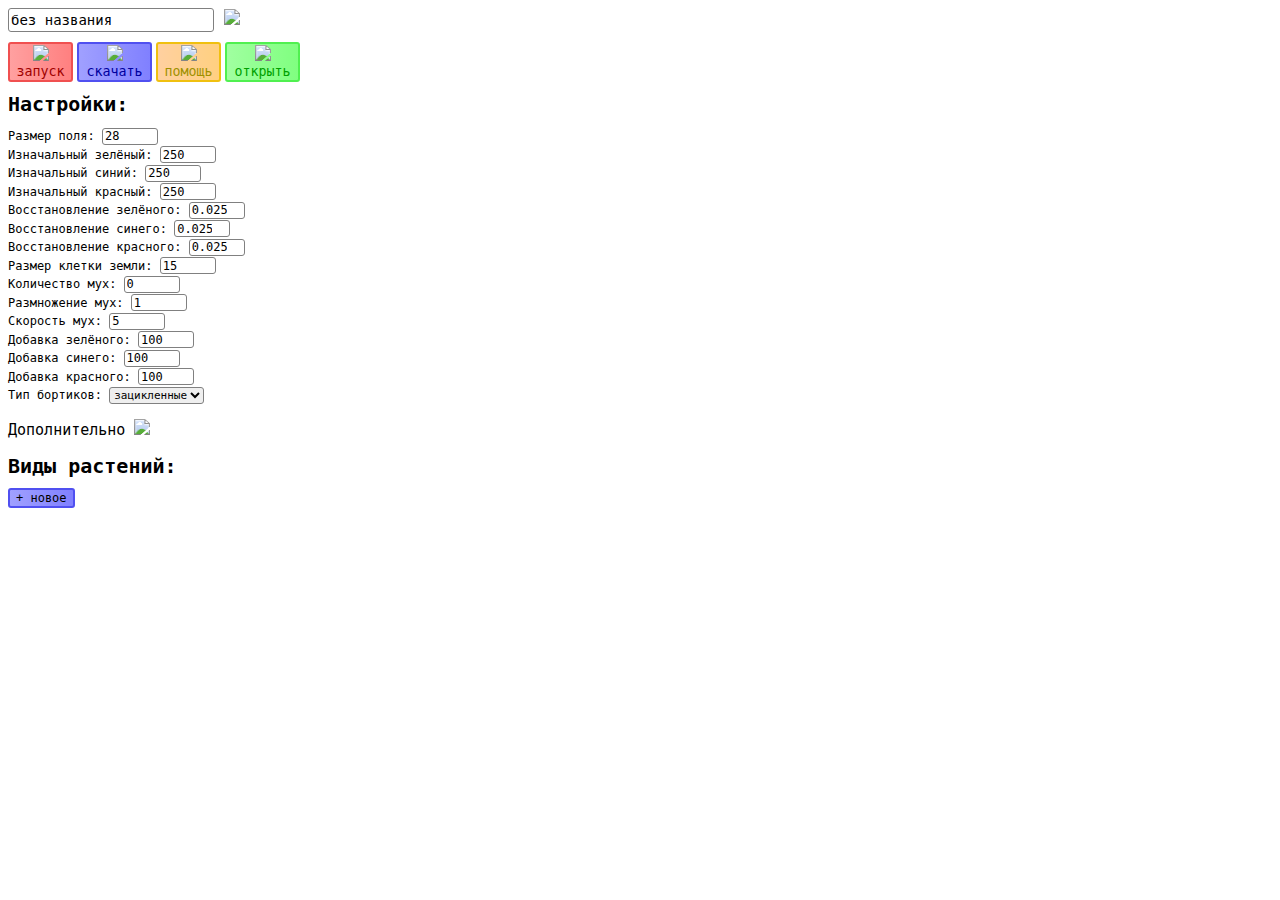
==== index.html @ a54afabd "Add files via upload" ====
<!DOCTYPE html>
<html lang="ru">
<head>
  <meta charset="UTF-8">
  <meta name="viewport" content="width=700px, user-scalable=yes">
  <title>Симулятор Растений - редактор</title>
  <link rel="icon" href="assets/icon.svg">
  <link rel="stylesheet" href="styles.css">
</head>
<body>
  <noscript id="noscript"><b>Похоже вы отключили JavaScript, пожалуйста включите его.</b></noscript>
  <noscript id="noscripthelp"><a href="help.html#noscript"><b>Подробнее</b></a></noscript>
  <div id="editor" style="display: none">
    <div id="top">
      <div><input type="text" id="name" value="без названия" onchange="window.name = this.value;">
      <button onclick="lssg()" id="lssg"><img src="assets/lssg.svg" height="15"></button></div>
      <button onclick="playgame()" id="play"><div><img src="assets/play.svg" height="10"></div>запуск</button>
      <button onclick="downloadgame()" id="save"><div><img src="assets/download.svg" height="10"></div>скачать</button>
      <button onclick="window.open('help.html')" id="help"><div><img src="assets/help.svg" height="10"></div>помощь</button>
      <button onclick="$show('opengame'); $hide('editor')" id="open"><div><img src="assets/open.svg" height="10"></div>открыть</button>
    </div>
    <div style="margin-top: 10px; margin-bottom: 10px;"><b class="header">Настройки:</b></div>
    <div id="options"></div>
    <p class="add" onclick="addopt();">Дополнительно <img src="assets/down.svg" id="aopen" width="12"></p>
    <div id="add" style="display: none">
      <div id="resolution">
        <p class="label">Разрешение: </p>
        <p class="label" id="resshow">1800р </p>
        <button id="res900" onclick="window.resolution = 900; $('resshow').innerHTML='900р '; savesets();" class="resolution">900р (×1)</button>
        <button id="res1800" onclick="window.resolution = 1800; $('resshow').innerHTML='1800р '; savesets();" class="resolution">1800р (×2)</button>
        <button id="res2700" onclick="window.resolution = 2700; $('resshow').innerHTML='2700р '; savesets();" class="resolution">2700р (×3)</button>
        <button id="res3600" onclick="window.resolution = 3600; $('resshow').innerHTML='3600р '; savesets();" class="resolution">3600р (×4)</button>
      </div>
      <div id="speed">
        <p class="label">Скорость показа: </p>
        <p class="label">x</p>
        <input type="number" style="width: 40px;" onchange="checknum(this, 0.01, 10, false); window.showspeed = Number(this.value);" id="speedshow" value="1">
        <button id="speed_0.1" onclick="window.showspeed = 0.1; $('speedshow').value = 0.1;" class="speed">x0.1</button>
        <button id="speed_0.2" onclick="window.showspeed = 0.2; $('speedshow').value = 0.2;" class="speed">x0.2</button>
        <button id="speed_0.5" onclick="window.showspeed = 0.5; $('speedshow').value = 0.5;" class="speed">x0.5</button>
        <button id="speed_1" onclick="window.showspeed = 1; $('speedshow').value = 1;" class="speed">x1</button>
        <button id="speed_2" onclick="window.showspeed = 2; $('speedshow').value = 2;" class="speed">x2</button>
        <button id="speed_5" onclick="window.showspeed = 5; $('speedshow').value = 5;" class="speed">x5</button>
      </div>
      <div><input type="checkbox" id="music" onchange="window.music = this.checked; savesets();" checked>
      <label for="music" class="label">Музыка</label></div>
      <div id="vibratediv" style="display: none"><input type="checkbox" id="vibrate" onchange="window.vibrate = this.checked; savesets();">
      <label for="vibrate" class="label">Вибрации</label></div>
      <div><input type="checkbox" id="biggraph" onchange="window.biggraph = this.checked; savesets();">
      <label for="biggraph" class="label">Большой график</label></div>
      <div><input type="checkbox" id="graphmove" onchange="window.graphmove = this.checked; savesets();">
      <label for="graphmove" class="label">Сдвиг графика</label></div>
      <div><p id="fullscreen" onclick="fullScreen(document.documentElement)">Полный экран</p></div>
      <div><div><label for="description" class="label">Описание:</label></div>
      <textarea id="description" onchange="window.description = this.value"></textarea></div>
    </div>
    <div style="margin-top: 10px"><b class="header">Виды растений:</b></div>
    <button style="margin-top: 10px" class="newobj" onclick="newplant()">+ новое</button>
    <div id="plants"></div>
  </div>
  <div id="opengame" style="display: none">
    <div><button onclick="$hide('opengame'); $show('editor');" id="back">назад</button></div>
    <div><button onclick="lsog();" id="lsog">загрузить точку сохранения</button></div>
    <div><input type="file" id="file" onchange="opengame(this.files[0]);"></div>
    <div><textarea id="console" readonly></textarea></div>
  </div>
</body>
</html>
<script src="utils.js"></script>
<script src="editor.js"></script>
---- styles.css ----
#noscripthelp {
  color: #0000ff;
  font-family: Monospace, sans-serif;
  font-size: 18px;
}
#noscript {
  color: #a00000;
  font-family: Monospace, sans-serif;
  font-size: 18px;
}
#back {
  margin-bottom: 10px;
  font-size: 12px;
  font-family: Monospace, sans-serif;
  background: linear-gradient(to right, #f0a0a0, #ff8080);
  border-radius: 3px;
  border: 2px solid #f05050;
}
#lsog {
  margin-bottom: 10px;
  font-size: 12px;
  font-family: Monospace, sans-serif;
  background: linear-gradient(to right, #f0b0a0, #ffc080);
  border-radius: 3px;
  border: 2px solid #d09050;
}
.pselect {
  font-family: Monospace, sans-serif;
  font-size: 11px;
  height: 17px;
  border-radius: 3px;
  border: 1px solid #808080;
  border-radius: 3px;
  display: inline;
}
#description {
  font-family: Monospace, sans-serif;
  font-size: 12px;
  width: 250px;
  height: 100px;
  border-radius: 3px;
  border: 1px solid #808080;
  resize: none;
}
#fullscreen {
  font-family: Monospace, sans-serif;
  font-size: 8px;
}
#lssg {
  background-color: transparent;
  border: none;
}
#play {
  background: linear-gradient(to right, #ffa0a0, #ff8080);
  font-family: Monospace, sans-serif;
  border: 2px solid #f05050;
  color: #a00000;
  border-radius: 3px;
  width: 65px;
  height: 40px;
}
#save {
  background: linear-gradient(to right, #a0a0ff, #8080ff);
  font-family: Monospace, sans-serif;
  border: 2px solid #5050f0;
  color: #0000a0;
  border-radius: 3px;
  width: 75px;
  height: 40px;
}
#open {
  background: linear-gradient(to right, #a0ffa0, #80ff80);
  font-family: Monospace, sans-serif;
  border: 2px solid #50f050;
  color: #00a000;
  border-radius: 3px;
  width: 75px;
  height: 40px;
}
#help {
  background: linear-gradient(to right, #ffd0a0, #ffd080);
  font-family: Monospace, sans-serif;
  border: 2px solid #f0c010;
  color: #a09000;
  border-radius: 3px;
  width: 65px;
  height: 40px;
}
.colorsel {
  width: 30px;
  height: 30px;
  display: inline;
  padding: 0px;
}
.color {
  width: 15px;
  height: 15px;
  border-radius: 3px;
  border-width: 2px;
  border-style: solid;
}
.name {
  font-size: 15px;
  font-family: Monospace, sans-serif;
  width: 110px;
  height: 20px;
  border: 1px solid #808080;
  border-radius: 3px;
}
.namediv {
  height: 30px;
}
input[type="number"] {
  width: 50px;
  height: 13px;
  border-radius: 3px;
  border: 1px solid #808080;
  font-family: Monospace, sans-serif;
  font-size: 12px;
  display: inline;
}
.label {
  font-family: Monospace, sans-serif;
  font-size: 12px;
  display: inline;
}
.header {
  font-family: Monospace, sans-serif;
  font-size: 20px;
}
.newobj {
  margin-bottom: 10px;
  font-size: 12px;
  font-family: Monospace, sans-serif;
  background: linear-gradient(to right, #a0a0ff, #8080ff);
  border-radius: 3px;
  border: 2px solid #5050f0;
}
#name {
  width: 200px;
  height: 20px;
  font-family: Monospace, sans-serif;
  font-size: 14px;
  border: 1px solid #808080;
  border-radius: 3px;
  margin-bottom: 10px;
}
#console {
  resize: none;
  width: 500px;
  height: 200px;
  font-family: Monospace, sans-serif;
  font-size: 12px;
  border-radius: 5px;
  border: 1px solid #300030;
}
input[type="file"] {
  margin-bottom: 10px;
  font-family: Monospace, sans-serif;
  font-size: 12px;
}
.add {
  font-family: Monospace, sans-serif;
  font-size: 15px;
}
.resolution {
  display: inline;
  background: linear-gradient(to right, #a030a0, #f050f0);
  font-family: Monospace, sans-serif;
  border: 2px solid #901090;
  color: #500050;
  border-radius: 3px;
  height: 18px;
  font-size: 6px;
}
.speed {
  display: inline;
  background: linear-gradient(to right, #a030a0, #f050f0);
  font-family: Monospace, sans-serif;
  border: 2px solid #901090;
  color: #500050;
  border-radius: 3px;
  height: 18px;
  font-size: 6px;
}
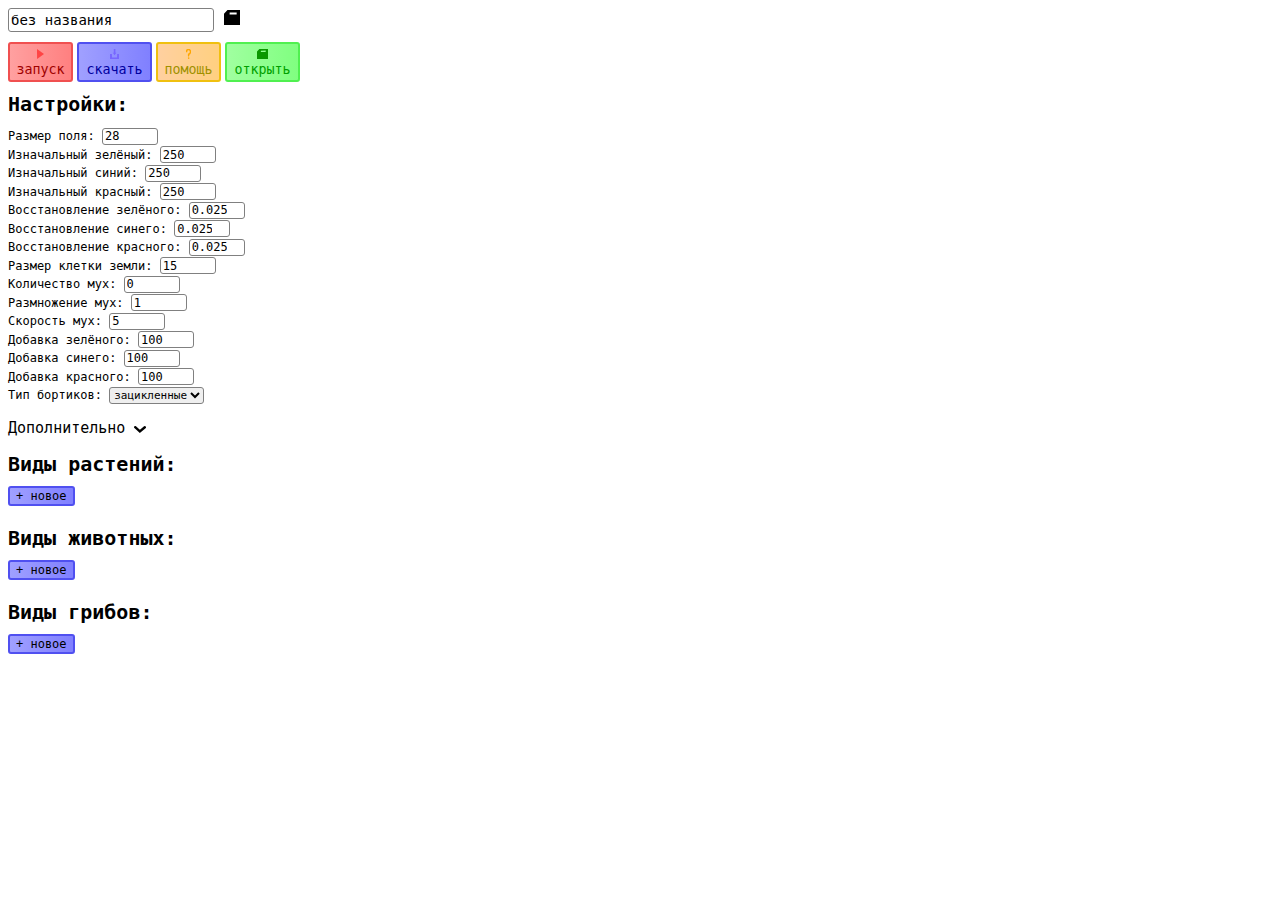
==== commit f558ab63: "Add files via upload" ====
--- a/index.html
+++ b/index.html
@@ -3,13 +3,12 @@
 <head>
   <meta charset="UTF-8">
   <meta name="viewport" content="width=700px, user-scalable=yes">
-  <title>Симулятор Растений - редактор</title>
+  <title>Симулятор Растений - Редактор</title>
   <link rel="icon" href="assets/icon.svg">
   <link rel="stylesheet" href="styles.css">
 </head>
 <body>
   <noscript id="noscript"><b>Похоже вы отключили JavaScript, пожалуйста включите его.</b></noscript>
-  <noscript id="noscripthelp"><a href="help.html#noscript"><b>Подробнее</b></a></noscript>
   <div id="editor" style="display: none">
     <div id="top">
       <div><input type="text" id="name" value="без названия" onchange="window.name = this.value;">
@@ -17,7 +16,7 @@
       <button onclick="playgame()" id="play"><div><img src="assets/play.svg" height="10"></div>запуск</button>
       <button onclick="downloadgame()" id="save"><div><img src="assets/download.svg" height="10"></div>скачать</button>
       <button onclick="window.open('help.html')" id="help"><div><img src="assets/help.svg" height="10"></div>помощь</button>
-      <button onclick="$show('opengame'); $hide('editor')" id="open"><div><img src="assets/open.svg" height="10"></div>открыть</button>
+      <button onclick="$show('opengame'); $hide('editor');" id="open"><div><img src="assets/open.svg" height="10"></div>открыть</button>
     </div>
     <div style="margin-top: 10px; margin-bottom: 10px;"><b class="header">Настройки:</b></div>
     <div id="options"></div>
@@ -34,7 +33,7 @@
       <div id="speed">
         <p class="label">Скорость показа: </p>
         <p class="label">x</p>
-        <input type="number" style="width: 40px;" onchange="checknum(this, 0.01, 10, false); window.showspeed = Number(this.value);" id="speedshow" value="1">
+        <input type="number" style="width: 40px;" onchange="this.value = check(this.value, [0.01, 10, false]); window.showspeed = Number(this.value);" id="speedshow" value="1">
         <button id="speed_0.1" onclick="window.showspeed = 0.1; $('speedshow').value = 0.1;" class="speed">x0.1</button>
         <button id="speed_0.2" onclick="window.showspeed = 0.2; $('speedshow').value = 0.2;" class="speed">x0.2</button>
         <button id="speed_0.5" onclick="window.showspeed = 0.5; $('speedshow').value = 0.5;" class="speed">x0.5</button>
@@ -43,7 +42,7 @@
         <button id="speed_5" onclick="window.showspeed = 5; $('speedshow').value = 5;" class="speed">x5</button>
       </div>
       <div><input type="checkbox" id="music" onchange="window.music = this.checked; savesets();" checked>
-      <label for="music" class="label">Музыка</label></div>
+      <label for="music" class="label">Музыка</label><button id="musictype" onclick="smusictype(); savesets();"></button></div>
       <div id="vibratediv" style="display: none"><input type="checkbox" id="vibrate" onchange="window.vibrate = this.checked; savesets();">
       <label for="vibrate" class="label">Вибрации</label></div>
       <div><input type="checkbox" id="biggraph" onchange="window.biggraph = this.checked; savesets();">
@@ -57,11 +56,17 @@
     <div style="margin-top: 10px"><b class="header">Виды растений:</b></div>
     <button style="margin-top: 10px" class="newobj" onclick="newplant()">+ новое</button>
     <div id="plants"></div>
+    <div style="margin-top: 10px"><b class="header">Виды животных:</b></div>
+    <button style="margin-top: 10px" class="newobj" onclick="newanimal()">+ новое</button>
+    <div id="animals"></div>
+    <div style="margin-top: 10px"><b class="header">Виды грибов:</b></div>
+    <button style="margin-top: 10px" class="newobj" onclick="newfungus()">+ новое</button>
+    <div id="funguses"></div>
   </div>
   <div id="opengame" style="display: none">
     <div><button onclick="$hide('opengame'); $show('editor');" id="back">назад</button></div>
-    <div><button onclick="lsog();" id="lsog">загрузить точку сохранения</button></div>
-    <div><input type="file" id="file" onchange="opengame(this.files[0]);"></div>
+    <div><button onclick="lsog()" id="lsog">загрузить точку сохранения</button></div>
+    <div><input type="file" id="file" onchange="opengame(this.files[0])"></div>
     <div><textarea id="console" readonly></textarea></div>
   </div>
 </body>
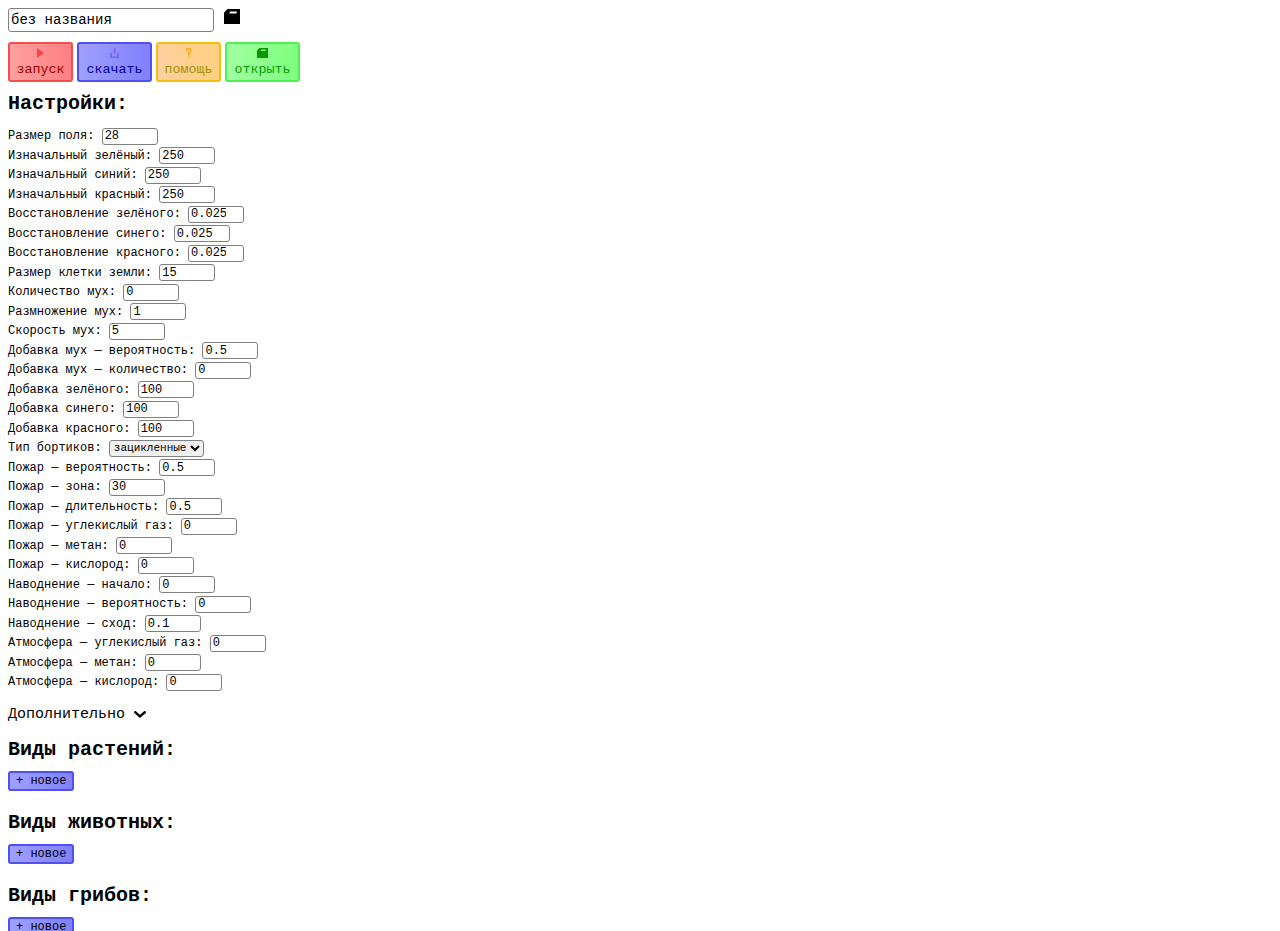
==== commit cd276a8b: "Add files via upload" ====
--- a/index.html
+++ b/index.html
@@ -20,7 +20,7 @@
     </div>
     <div style="margin-top: 10px; margin-bottom: 10px;"><b class="header">Настройки:</b></div>
     <div id="options"></div>
-    <p class="add" onclick="addopt();">Дополнительно <img src="assets/down.svg" id="aopen" width="12"></p>
+    <p class="add" onclick="addopt()">Дополнительно <img id="aclose" src="assets/down.svg" width="12"><img id="aopen" style="display: none" src="assets/up.svg" width="12"></p>
     <div id="add" style="display: none">
       <div id="resolution">
         <p class="label">Разрешение: </p>
